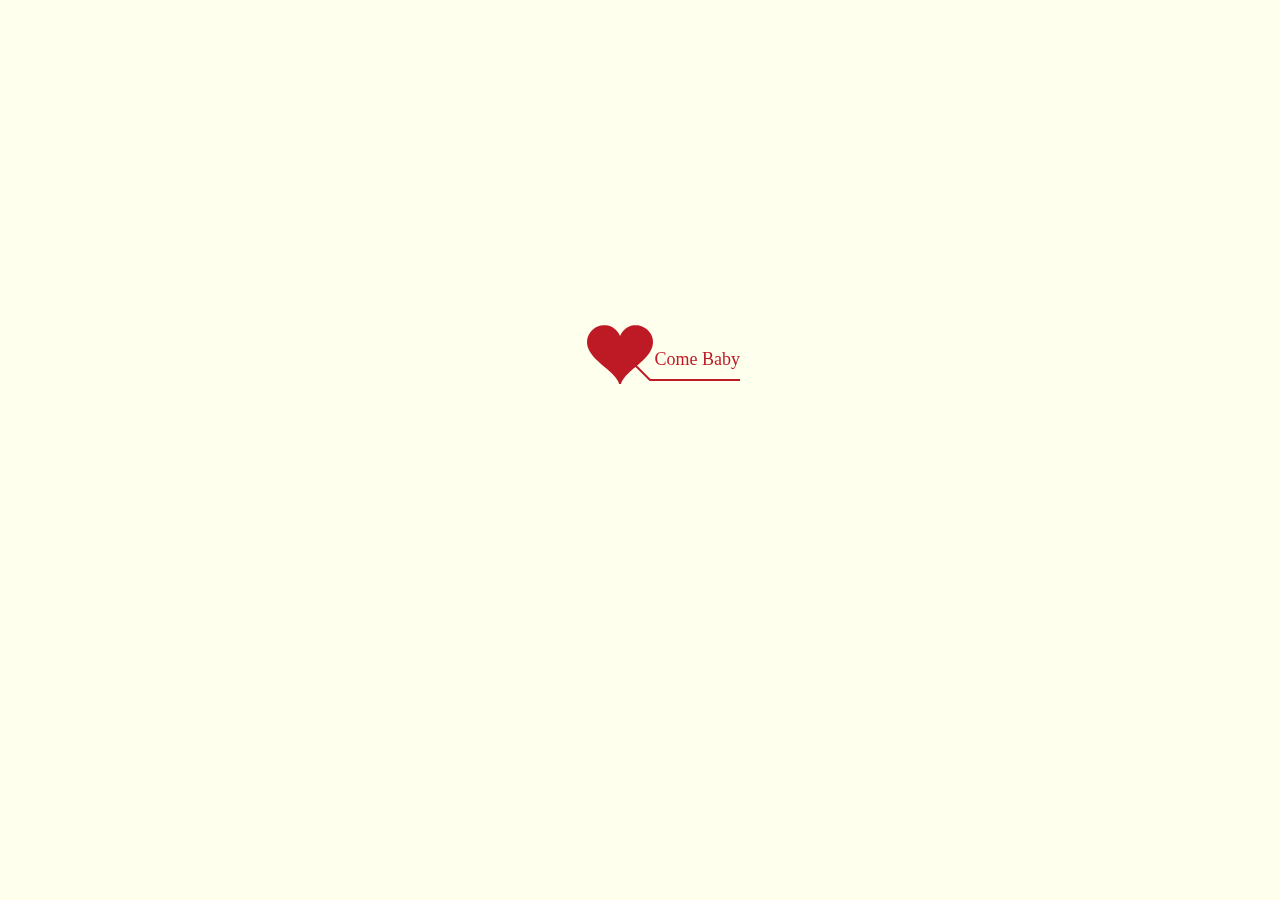
==== index.html @ d7881960 "modify" ====
﻿<!DOCTYPE html PUBLIC "-//W3C//DTD XHTML 1.0 Strict//EN" "http://www.w3.org/TR/xhtml1/DTD/xhtml1-strict.dtd">
<html xml:lang="en" xmlns="http://www.w3.org/1999/xhtml"><head><meta http-equiv="Content-Type" content="text/html; charset=UTF-8">
		<title>给你的一封信</title>	    
        <link type="text/css" rel="stylesheet" href="./file/default.css">
		<script type="text/javascript" src="./file/jquery.min.js"></script>
		<script type="text/javascript" src="./file/jscex.min.js"></script>
		<script type="text/javascript" src="./file/jscex-parser.js"></script>
		<script type="text/javascript" src="./file/jscex-jit.js"></script>
		<script type="text/javascript" src="./file/jscex-builderbase.min.js"></script>
		<script type="text/javascript" src="./file/jscex-async.min.js"></script>
		<script type="text/javascript" src="./file/jscex-async-powerpack.min.js"></script>
		<script type="text/javascript" src="./file/functions.js" charset="utf-8"></script>
		<script type="text/javascript" src="./file/love.js" charset="utf-8"></script>
	    <style type="text/css">
        </style>
</head>
    <body>
        <div id="main">
            <div id="error">本页面采用HTML5编辑，目前您的浏览器无法显示，请换成谷歌(<a href="http://www.google.cn/chrome/intl/zh-CN/landing_chrome.html?hl=zh-CN&brand=CHMI">Chrome</a>)或者火狐(<a href="http://firefox.com.cn/download/">Firefox</a>)浏览器，或者其他游览器的最新版本。</div>
            <audio autoplay="autoplay" height="100" width="100">
                    <source src="renxi.mp3" type="audio/mp3" />
                    <embed height="100" width="100" src="renxi.mp3" />
            </audio>
            <div id="wrap">
                <div id="text">
                    <div id="code"> <font color="#FF0000"> <span class="say">亲爱的宝宝，我爱你</span><br>
                      <span class="say"> 我知道我不会甜言蜜语，</span><br>
                      <span class="say"> 但是我会用行动证明一切</span><br>
                      <span class="say">你说我啰嗦，</span><br>             
                          <span class="say"> 有些东西因为越在乎所以越怕失去</span><br>
                      <span class="say">因为我太爱你了，所以我害怕失去你</span><br>
                      <span class="say">因为我太爱你了，所以我对你总啰嗦</span><br>
                      <span class="say">希望可以执子之手，与子偕老</span><br>
                      <span class="say">如果上天让我许三个愿望，</span><br>
                              <span class="say">第一个是今生今世和你在一起， </span><br>
                           <span class="say"> 第二个是再生再世和你在一起，</span><br>
                           <span class="say">第三个是永生永世和你不分离 </span><br>
                      <span class="say"><span class="space"></span> -- 爱你的老公</span> </font>
                          <br />
                          <br />
                      </p>
                    </div>
                  </div>
                <div id="clock-box">
                    <span class="STYLE1"></span><font color="#33CC00">亲爱的，我喜欢你</font>
<span class="STYLE1">已经是……</span>
                  <div id="clock"></div>
              </div>
                <canvas id="canvas" width="1100" height="680"></canvas>
            </div>
            
        </div>
    
    <script>
    </script>

    <script>
    (function(){
        var canvas = $('#canvas');
		
        if (!canvas[0].getContext) {
            $("#error").show();
            return false;        }

        var width = canvas.width();
        var height = canvas.height();        
        canvas.attr("width", width);
        canvas.attr("height", height);
        var opts = {
            seed: {
                x: width / 2 - 20,
                color: "rgb(190, 26, 37)",
                scale: 2
            },
            branch: [
                [535, 680, 570, 250, 500, 200, 30, 100, [
                    [540, 500, 455, 417, 340, 400, 13, 100, [
                        [450, 435, 434, 430, 394, 395, 2, 40]
                    ]],
                    [550, 445, 600, 356, 680, 345, 12, 100, [
                        [578, 400, 648, 409, 661, 426, 3, 80]
                    ]],
                    [539, 281, 537, 248, 534, 217, 3, 40],
                    [546, 397, 413, 247, 328, 244, 9, 80, [
                        [427, 286, 383, 253, 371, 205, 2, 40],
                        [498, 345, 435, 315, 395, 330, 4, 60]
                    ]],
                    [546, 357, 608, 252, 678, 221, 6, 100, [
                        [590, 293, 646, 277, 648, 271, 2, 80]
                    ]]
                ]] 
            ],
            bloom: {
                num: 700,
                width: 1080,
                height: 650,
            },
            footer: {
                width: 1200,
                height: 5,
                speed: 10,
            }
        }

        var tree = new Tree(canvas[0], width, height, opts);
        var seed = tree.seed;
        var foot = tree.footer;
        var hold = 1;

        canvas.click(function(e) {
            var offset = canvas.offset(), x, y;
            x = e.pageX - offset.left;
            y = e.pageY - offset.top;
            if (seed.hover(x, y)) {
                hold = 0; 
                canvas.unbind("click");
                canvas.unbind("mousemove");
                canvas.removeClass('hand');
            }
        }).mousemove(function(e){
            var offset = canvas.offset(), x, y;
            x = e.pageX - offset.left;
            y = e.pageY - offset.top;
            canvas.toggleClass('hand', seed.hover(x, y));
        });

        var seedAnimate = eval(Jscex.compile("async", function () {
            seed.draw();
            while (hold) {
                $await(Jscex.Async.sleep(10));
            }
            while (seed.canScale()) {
                seed.scale(0.95);
                $await(Jscex.Async.sleep(10));
            }
            while (seed.canMove()) {
                seed.move(0, 2);
                foot.draw();
                $await(Jscex.Async.sleep(10));
            }
        }));

        var growAnimate = eval(Jscex.compile("async", function () {
            do {
    	        tree.grow();
                $await(Jscex.Async.sleep(10));
            } while (tree.canGrow());
        }));

        var flowAnimate = eval(Jscex.compile("async", function () {
            do {
    	        tree.flower(2);
                $await(Jscex.Async.sleep(10));
            } while (tree.canFlower());
        }));

        var moveAnimate = eval(Jscex.compile("async", function () {
            tree.snapshot("p1", 240, 0, 610, 680);
            while (tree.move("p1", 500, 0)) {
                foot.draw();
                $await(Jscex.Async.sleep(10));
            }
            foot.draw();
            tree.snapshot("p2", 500, 0, 610, 680);

            // 会有闪烁不得意这样做, (＞﹏＜)
            canvas.parent().css("background", "url(" + tree.toDataURL('image/png') + ")");
            canvas.css("background", "#ffe");
            $await(Jscex.Async.sleep(300));
            canvas.css("background", "none");
        }));

        var jumpAnimate = eval(Jscex.compile("async", function () {
            var ctx = tree.ctx;
            while (true) {
                tree.ctx.clearRect(0, 0, width, height);
                tree.jump();
                foot.draw();
                $await(Jscex.Async.sleep(25));
            }
        }));

        var textAnimate = eval(Jscex.compile("async", function () {
		    var together = new Date();
		    together.setFullYear(2010,1 , 15); 			//时间年月日
		    together.setHours(16);						//小时	
		    together.setMinutes(53);					//分钟
		    together.setSeconds(0);					//秒前一位
		    together.setMilliseconds(2);				//秒第二位

		    $("#code").show().typewriter();
            $("#clock-box").fadeIn(500);
            while (true) {
                timeElapse(together);
                $await(Jscex.Async.sleep(1000));
            }
        }));

        var runAsync = eval(Jscex.compile("async", function () {
            $await(seedAnimate());
            $await(growAnimate());
            $await(flowAnimate());
            $await(moveAnimate());

            textAnimate().start();

            $await(jumpAnimate());
        }));

        runAsync().start();
    })();
    </script></body></html>
---- file/default.css ----
body{margin:0;padding:0;background:#ffe;font-size:14px;font-family:'微软雅黑','宋体',sans-serif;color:#231F20;overflow:auto}
a {color:#000;font-size:14px;}
#main{width:100%;}
#wrap{position:relative;margin:0 auto;width:1100px;height:680px;margin-top:10px;}
#text{width:272px;
height:560px;
left:188px;
top:80px;position:absolute;
}
#code{display:none;font-size:16px;}
#clock-box {position:absolute;left:60px;top:550px;font-size:28px;display:none;}
#clock-box a {font-size:28px;text-decoration:none;}
#clock{margin-left:48px;}
#clock .digit {font-size:64px;}
#canvas{margin:0 auto;width:1100px;height:680px;}
#error{margin:0 auto;text-align:center;margin-top:60px;display:none;}
.hand{cursor:pointer;}
.say{margin-left:5px;}
.space{margin-right:150px;}
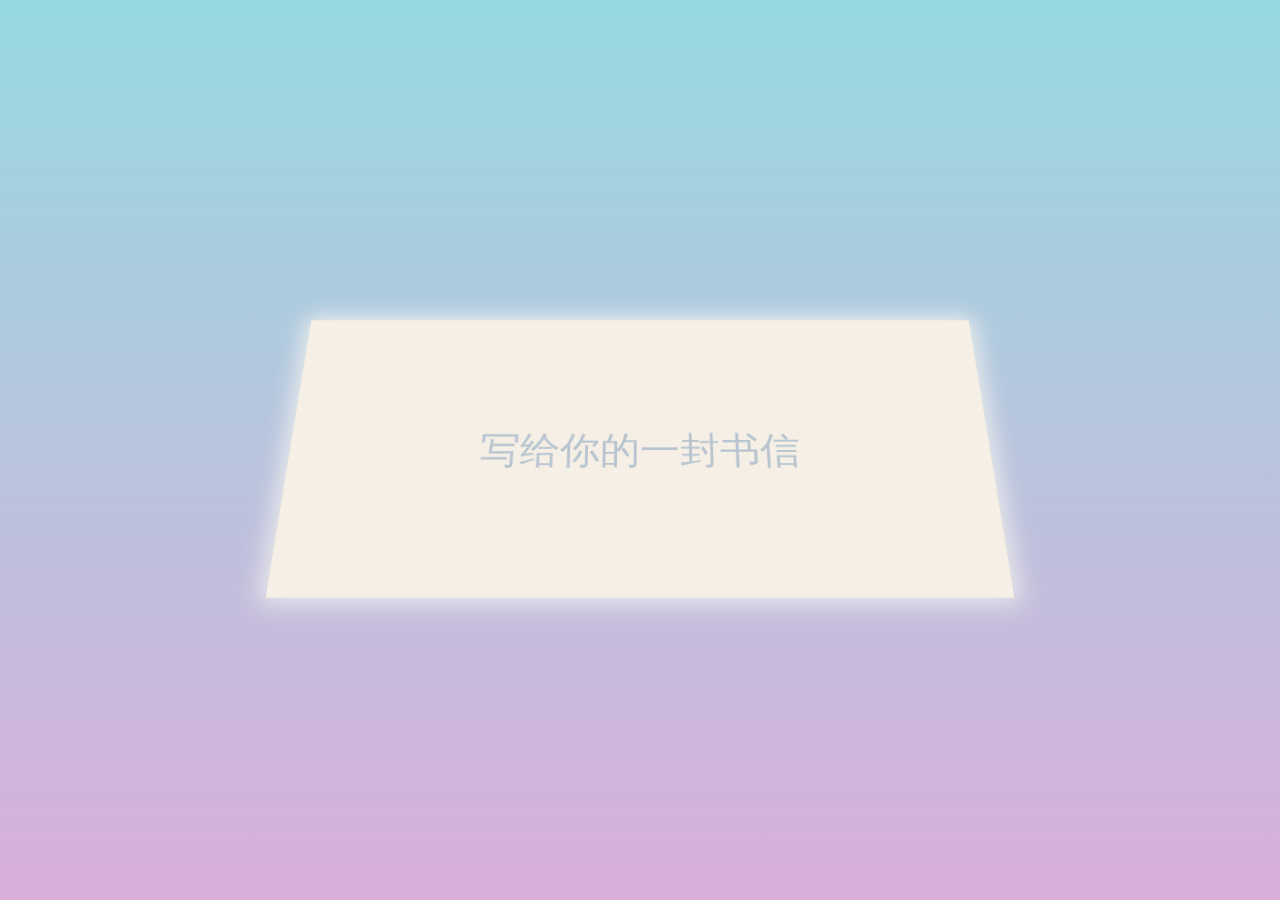
==== commit 8e86f75d: "12" ====
--- a/index.html
+++ b/index.html
@@ -1,212 +1,26 @@
-﻿<!DOCTYPE html PUBLIC "-//W3C//DTD XHTML 1.0 Strict//EN" "http://www.w3.org/TR/xhtml1/DTD/xhtml1-strict.dtd">
-<html xml:lang="en" xmlns="http://www.w3.org/1999/xhtml"><head><meta http-equiv="Content-Type" content="text/html; charset=UTF-8">
-		<title>给你的一封信</title>	    
-        <link type="text/css" rel="stylesheet" href="./file/default.css">
-		<script type="text/javascript" src="./file/jquery.min.js"></script>
-		<script type="text/javascript" src="./file/jscex.min.js"></script>
-		<script type="text/javascript" src="./file/jscex-parser.js"></script>
-		<script type="text/javascript" src="./file/jscex-jit.js"></script>
-		<script type="text/javascript" src="./file/jscex-builderbase.min.js"></script>
-		<script type="text/javascript" src="./file/jscex-async.min.js"></script>
-		<script type="text/javascript" src="./file/jscex-async-powerpack.min.js"></script>
-		<script type="text/javascript" src="./file/functions.js" charset="utf-8"></script>
-		<script type="text/javascript" src="./file/love.js" charset="utf-8"></script>
-	    <style type="text/css">
-        </style>
+<!DOCTYPE html>
+<html lang="en">
+<head>
+    <meta charset="UTF-8">
+    <meta http-equiv="X-UA-Compatible" content="IE=edge">
+    <meta name="viewport" content="width=device-width, initial-scale=1.0">
+    <title>letter</title>
+    <link rel="stylesheet" href="letter.css">
 </head>
-    <body>
-        <div id="main">
-            <div id="error">本页面采用HTML5编辑，目前您的浏览器无法显示，请换成谷歌(<a href="http://www.google.cn/chrome/intl/zh-CN/landing_chrome.html?hl=zh-CN&brand=CHMI">Chrome</a>)或者火狐(<a href="http://firefox.com.cn/download/">Firefox</a>)浏览器，或者其他游览器的最新版本。</div>
-            <audio autoplay="autoplay" height="100" width="100">
-                    <source src="renxi.mp3" type="audio/mp3" />
-                    <embed height="100" width="100" src="renxi.mp3" />
-            </audio>
-            <div id="wrap">
-                <div id="text">
-                    <div id="code"> <font color="#FF0000"> <span class="say">亲爱的宝宝，我爱你</span><br>
-                      <span class="say"> 我知道我不会甜言蜜语，</span><br>
-                      <span class="say"> 但是我会用行动证明一切</span><br>
-                      <span class="say">你说我啰嗦，</span><br>             
-                          <span class="say"> 有些东西因为越在乎所以越怕失去</span><br>
-                      <span class="say">因为我太爱你了，所以我害怕失去你</span><br>
-                      <span class="say">因为我太爱你了，所以我对你总啰嗦</span><br>
-                      <span class="say">希望可以执子之手，与子偕老</span><br>
-                      <span class="say">如果上天让我许三个愿望，</span><br>
-                              <span class="say">第一个是今生今世和你在一起， </span><br>
-                           <span class="say"> 第二个是再生再世和你在一起，</span><br>
-                           <span class="say">第三个是永生永世和你不分离 </span><br>
-                      <span class="say"><span class="space"></span> -- 爱你的老公</span> </font>
-                          <br />
-                          <br />
-                      </p>
-                    </div>
-                  </div>
-                <div id="clock-box">
-                    <span class="STYLE1"></span><font color="#33CC00">亲爱的，我喜欢你</font>
-<span class="STYLE1">已经是……</span>
-                  <div id="clock"></div>
-              </div>
-                <canvas id="canvas" width="1100" height="680"></canvas>
-            </div>
-            
-        </div>
-    
-    <script>
-    </script>
+<body>
+<div class="card">
+    <div class="text content">
+        i love you
+    </div>
+    <div class="textTwo content">
+        Can you touch my heart
+    </div>
+    <div class="heart content"></div>
+</div>
 
-    <script>
-    (function(){
-        var canvas = $('#canvas');
-		
-        if (!canvas[0].getContext) {
-            $("#error").show();
-            return false;        }
+<div id="box">
 
-        var width = canvas.width();
-        var height = canvas.height();        
-        canvas.attr("width", width);
-        canvas.attr("height", height);
-        var opts = {
-            seed: {
-                x: width / 2 - 20,
-                color: "rgb(190, 26, 37)",
-                scale: 2
-            },
-            branch: [
-                [535, 680, 570, 250, 500, 200, 30, 100, [
-                    [540, 500, 455, 417, 340, 400, 13, 100, [
-                        [450, 435, 434, 430, 394, 395, 2, 40]
-                    ]],
-                    [550, 445, 600, 356, 680, 345, 12, 100, [
-                        [578, 400, 648, 409, 661, 426, 3, 80]
-                    ]],
-                    [539, 281, 537, 248, 534, 217, 3, 40],
-                    [546, 397, 413, 247, 328, 244, 9, 80, [
-                        [427, 286, 383, 253, 371, 205, 2, 40],
-                        [498, 345, 435, 315, 395, 330, 4, 60]
-                    ]],
-                    [546, 357, 608, 252, 678, 221, 6, 100, [
-                        [590, 293, 646, 277, 648, 271, 2, 80]
-                    ]]
-                ]] 
-            ],
-            bloom: {
-                num: 700,
-                width: 1080,
-                height: 650,
-            },
-            footer: {
-                width: 1200,
-                height: 5,
-                speed: 10,
-            }
-        }
-
-        var tree = new Tree(canvas[0], width, height, opts);
-        var seed = tree.seed;
-        var foot = tree.footer;
-        var hold = 1;
-
-        canvas.click(function(e) {
-            var offset = canvas.offset(), x, y;
-            x = e.pageX - offset.left;
-            y = e.pageY - offset.top;
-            if (seed.hover(x, y)) {
-                hold = 0; 
-                canvas.unbind("click");
-                canvas.unbind("mousemove");
-                canvas.removeClass('hand');
-            }
-        }).mousemove(function(e){
-            var offset = canvas.offset(), x, y;
-            x = e.pageX - offset.left;
-            y = e.pageY - offset.top;
-            canvas.toggleClass('hand', seed.hover(x, y));
-        });
-
-        var seedAnimate = eval(Jscex.compile("async", function () {
-            seed.draw();
-            while (hold) {
-                $await(Jscex.Async.sleep(10));
-            }
-            while (seed.canScale()) {
-                seed.scale(0.95);
-                $await(Jscex.Async.sleep(10));
-            }
-            while (seed.canMove()) {
-                seed.move(0, 2);
-                foot.draw();
-                $await(Jscex.Async.sleep(10));
-            }
-        }));
-
-        var growAnimate = eval(Jscex.compile("async", function () {
-            do {
-    	        tree.grow();
-                $await(Jscex.Async.sleep(10));
-            } while (tree.canGrow());
-        }));
-
-        var flowAnimate = eval(Jscex.compile("async", function () {
-            do {
-    	        tree.flower(2);
-                $await(Jscex.Async.sleep(10));
-            } while (tree.canFlower());
-        }));
-
-        var moveAnimate = eval(Jscex.compile("async", function () {
-            tree.snapshot("p1", 240, 0, 610, 680);
-            while (tree.move("p1", 500, 0)) {
-                foot.draw();
-                $await(Jscex.Async.sleep(10));
-            }
-            foot.draw();
-            tree.snapshot("p2", 500, 0, 610, 680);
-
-            // 会有闪烁不得意这样做, (＞﹏＜)
-            canvas.parent().css("background", "url(" + tree.toDataURL('image/png') + ")");
-            canvas.css("background", "#ffe");
-            $await(Jscex.Async.sleep(300));
-            canvas.css("background", "none");
-        }));
-
-        var jumpAnimate = eval(Jscex.compile("async", function () {
-            var ctx = tree.ctx;
-            while (true) {
-                tree.ctx.clearRect(0, 0, width, height);
-                tree.jump();
-                foot.draw();
-                $await(Jscex.Async.sleep(25));
-            }
-        }));
-
-        var textAnimate = eval(Jscex.compile("async", function () {
-		    var together = new Date();
-		    together.setFullYear(2010,1 , 15); 			//时间年月日
-		    together.setHours(16);						//小时	
-		    together.setMinutes(53);					//分钟
-		    together.setSeconds(0);					//秒前一位
-		    together.setMilliseconds(2);				//秒第二位
-
-		    $("#code").show().typewriter();
-            $("#clock-box").fadeIn(500);
-            while (true) {
-                timeElapse(together);
-                $await(Jscex.Async.sleep(1000));
-            }
-        }));
-
-        var runAsync = eval(Jscex.compile("async", function () {
-            $await(seedAnimate());
-            $await(growAnimate());
-            $await(flowAnimate());
-            $await(moveAnimate());
-
-            textAnimate().start();
-
-            $await(jumpAnimate());
-        }));
-
-        runAsync().start();
-    })();
-    </script></body></html>
+</div>
+<script src="letter.js"></script>
+</body>
+</html>--- a/letter.css
+++ b/letter.css
@@ -0,0 +1,184 @@
+* {
+    margin: 0;
+    padding: 0;
+}
+body {
+    width: 100vw;
+    height: 100vh;
+    position: relative;
+    display: flex;
+    justify-content: center;
+    align-items: center;
+    background-color: #d9afd9;
+background-image: linear-gradient(0deg, #d9afd9 0%, #97d9e1 100%);
+}
+
+.card {
+    width: 700px;
+    height: 300px;
+    background-color: #f5efe6;
+    color: #334756;
+    box-shadow: 0px 0px 22px 5px rgb(237, 237, 237);
+    display: flex;
+    justify-content: center;
+    align-items: center;
+    flex-direction: column;
+    font-size: 2.5em;
+    font-family: '楷体';
+    position: relative;
+    /* 使盒子具备透视效果 */
+    transform-style: preserve-3d;
+    transform: perspective(900px) rotateX(23deg);
+}
+.card::before,
+.card::after {
+    content: '';
+    width: 50%;
+    height: 100%;
+    color: #b7c4cf;
+    font-size: 40px;
+    position: absolute;
+    font-family: '华文行楷';
+
+}
+.card::before {
+    content: '写给你的';
+    left: 0;
+    top: 0;
+    display: flex;
+    justify-content: flex-end;
+    align-items: center;
+    transition: 2s;
+    transform-origin: left;
+}
+.card::after {
+    content: '一封书信';
+    right: 0;
+    top: 0;
+    display: flex;
+    justify-content: flex-start;
+    align-items: center;
+    transform-origin: right;
+    transition: 2s;
+
+}
+
+.card:hover::before {
+    transform: rotateY(-180deg);
+}
+.card:hover::after {
+    transform: rotateY(180deg);
+}
+.content {
+    opacity: 0;
+    transition: 2s;
+}
+.card:hover .content {
+    opacity: 1;
+}
+/* 心动效果 */
+/* 因为写动画太琐碎了 所以偷个懒 这里就不再写了 */
+@keyframes change {
+    30% {
+      transform: rotate(45deg) scale(1.1) translateX(-70%);
+    }
+    40% {
+      transform: rotate(45deg) scale(1.3) translateX(-70%);
+    }
+    45% {
+      transform: rotate(45deg) scale(0.9) translateX(-70%);
+    }
+    50% {
+      transform: rotate(45deg) scale(0.5) translateX(-70%);
+    }
+    70% {
+      transform: rotate(45deg) scale(1) translateX(-70%);
+    }
+    80% {
+      transform: rotate(45deg) scale(1.5) translateX(-70%);
+    }
+    90% {
+      transform: rotate(45deg) scale(0.7) translateX(-70%);
+    }
+    95% {
+      transform: rotate(45deg) scale(1.5) translateX(-70%);
+    }
+    100% {
+      transform: rotate(45deg) scale(1.1) translateX(-70%);
+    }
+  } 
+  /* cv工程师 嘿嘿嘿 */
+  .heart {
+    position: absolute;
+    right: 0;
+    bottom: 0;
+    width: 50px;
+    height: 50px;
+    /* pink yyds */
+    background-color: pink;
+    /* 往右下脚偏一些 */
+    transform: rotate(45deg) translateX(-70%);
+    /* 给这个爱心绑定动画 */
+    /* 动画的名字 */
+    animation-name: change;
+    /* 动画持续时间 */
+    animation-duration: 2.7s;
+    /* 无限次播放动画 永远对你心动 */
+    animation-iteration-count: infinite;
+    cursor: pointer;
+
+
+  }
+/* 画爱心桃 */
+.heart::before {
+    content: '';
+    width: 50px;
+    height: 50px;
+    border-radius: 50%;
+    background-color: pink;
+    position: absolute;
+    transform: translateX(-25px);
+
+}
+.heart::after {
+    content: '';
+    width: 50px;
+    height: 50px;
+    border-radius: 50%;
+    background-color: pink;
+    position: absolute;
+    transform: translateY(-25px);
+}
+/* 中间的字体样式有点丑  调一下 */
+.text {
+    color: #7D6E83;
+    margin-top: 45px;
+    font-family: '华文行楷';
+}
+.textTwo {
+    color: #7D6E83;
+    font-weight: bold;
+    font-size: 25px;
+    margin-top: 30px;
+}
+/* 神秘的box */
+#box {
+    position: absolute;
+    left: 0;
+    top: 0;
+    z-index: -200;
+    opacity: 0;
+    color: #00ffd1;
+    padding-left: 5vw;
+    padding-right: 5vw;
+    padding-top: 13vh;
+    width: 90vw;
+    height: 87vh;
+    text-align: center;
+    background-image: url(bac.jpg);
+    overflow: hidden;
+    background-size: cover;
+    font-size: 25px;
+    font-family: '华文行楷';
+    transition: opacity 7s;
+}
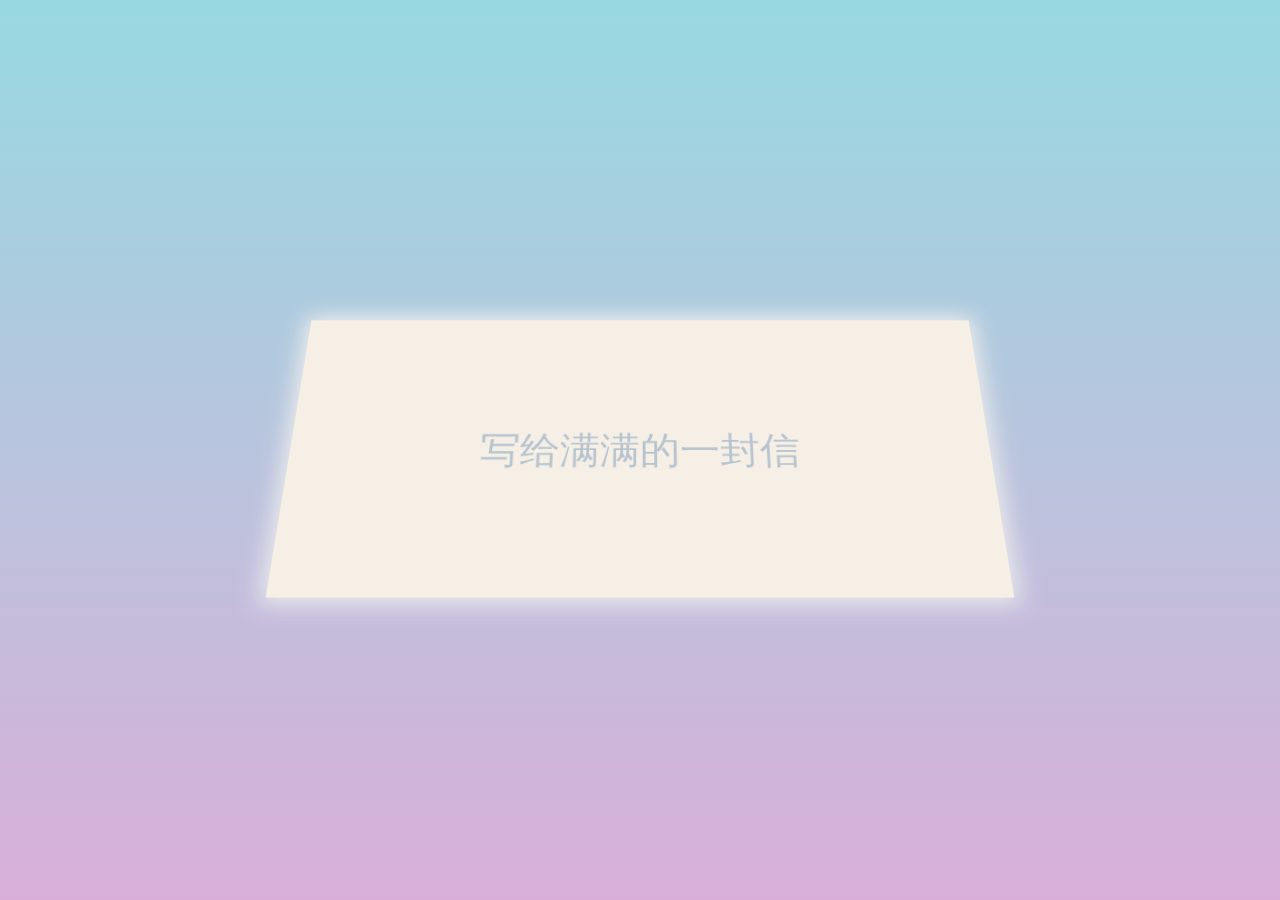
==== commit c2167c7d: "202305192137" ====
--- a/index.html
+++ b/index.html
@@ -1,4 +1,4 @@
-<!DOCTYPE html>
+﻿<!DOCTYPE html>
 <html lang="en">
 <head>
     <meta charset="UTF-8">
@@ -9,7 +9,7 @@
 </head>
 <body>
 <div class="card">
-    <div class="text content">
+    <div class="text content" id="text">
         i love you
     </div>
     <div class="textTwo content">
@@ -17,10 +17,10 @@
     </div>
     <div class="heart content"></div>
 </div>
+<div id="box"></div>
+<script src="letter.js"></script>
+<a id="nextPageLink" href="skystar.html" style="display: none;color: #00ffd1;font-size:30px; font-family: 'YouYuan';">点击瞅瞅The skystar for you </a>
 
-<div id="box">
 
-</div>
-<script src="letter.js"></script>
 </body>
-</html>+</html>
--- a/letter.css
+++ b/letter.css
@@ -42,7 +42,7 @@
 
 }
 .card::before {
-    content: '写给你的';
+    content: '写给满满';
     left: 0;
     top: 0;
     display: flex;
@@ -52,7 +52,7 @@
     transform-origin: left;
 }
 .card::after {
-    content: '一封书信';
+    content: '的一封信';
     right: 0;
     top: 0;
     display: flex;
@@ -154,12 +154,14 @@
     color: #7D6E83;
     margin-top: 45px;
     font-family: '华文行楷';
+    
 }
 .textTwo {
     color: #7D6E83;
     font-weight: bold;
     font-size: 25px;
     margin-top: 30px;
+   
 }
 /* 神秘的box */
 #box {
@@ -174,11 +176,17 @@
     padding-top: 13vh;
     width: 90vw;
     height: 87vh;
-    text-align: center;
+    text-align: left;
+    padding-left: 370px;
     background-image: url(bac.jpg);
     overflow: hidden;
     background-size: cover;
     font-size: 25px;
     font-family: '华文行楷';
     transition: opacity 7s;
+
 }
+.hidden {
+  display: none;
+}
+
